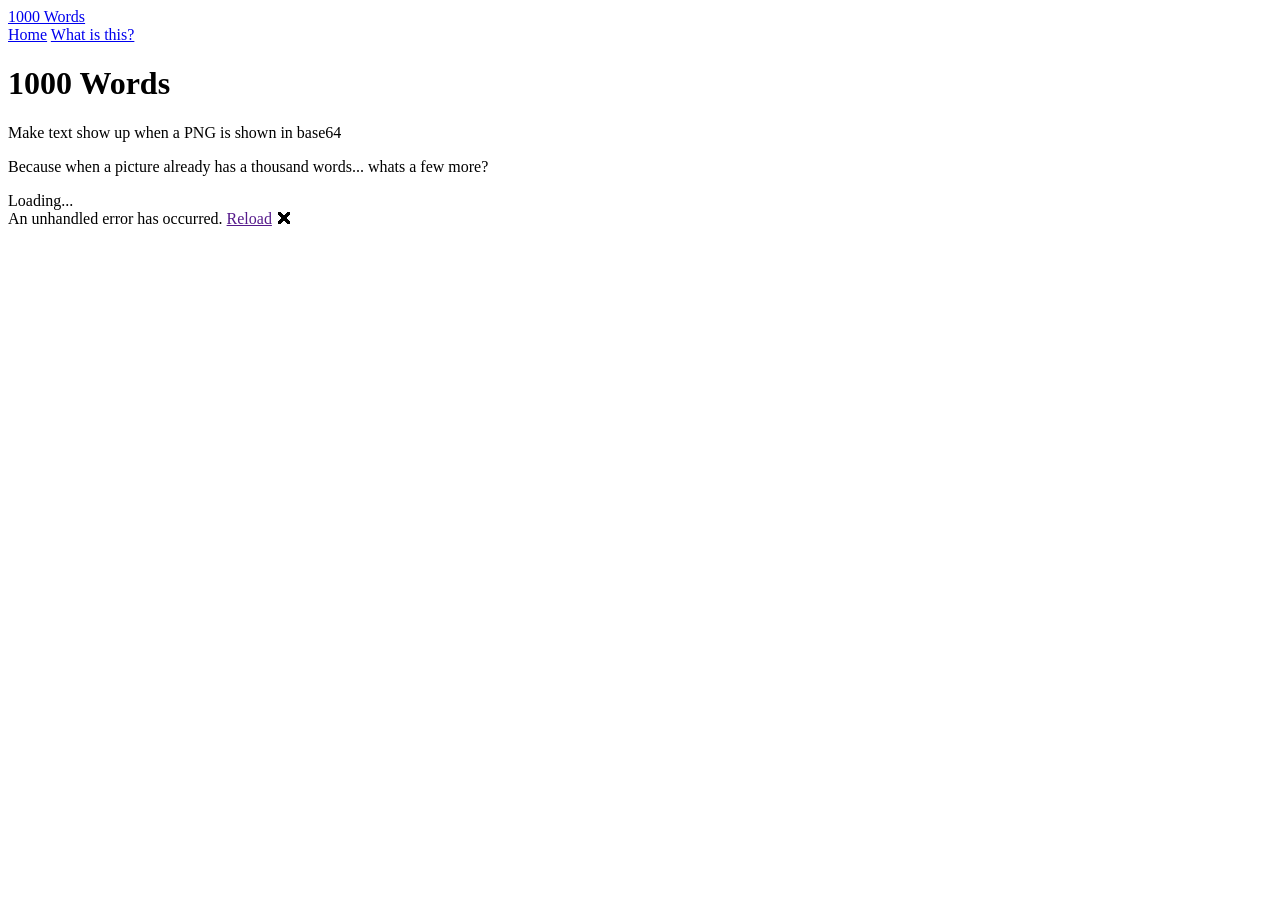
==== Llm64.Wasm/wwwroot/index.html @ f6bdb9c5 "simplify app" ====
<!DOCTYPE html>
<html lang="en">

<head>
    <meta charset="utf-8" />
    <meta name="viewport" content="width=device-width, initial-scale=1.0" />
    <title>1000 Words</title>
    <base href="/" />
    <link href="css/common.css" rel="stylesheet" />
</head>

<body>
    <!-- Navigation -->
    <nav class="nav-bar">
        <div class="nav-container">
            <a href="index.html" class="nav-brand">1000 Words</a>
            <div class="nav-links">
                <a href="index.html" class="nav-link">Home</a>
                <a href="about.html" class="nav-link">What is this?</a>
            </div>
        </div>
    </nav>

    <!-- Main Content -->
    <div class="app-container">
        <!-- Hero Section -->
        <div class="hero">
            <h1 class="title">1000 Words</h1>
            <p class="subtitle">Make text show up when a PNG is shown in base64</p>
            <p class="tagline">Because when a picture already has a thousand words... whats a few more?</p>
        </div>

        <!-- Blazor App Component -->
        <div id="app">Loading...</div>
    </div>

    <div id="blazor-error-ui">
        An unhandled error has occurred.
        <a href="" class="reload">Reload</a>
        <a class="dismiss">🗙</a>
    </div>
    <script src="_framework/blazor.webassembly.js"></script>
</body>

</html>
---- Llm64.Wasm/wwwroot/css/common.css ----
/* Reset and base styles */
* {
    margin: 0;
    padding: 0;
    box-sizing: border-box;
}

body {
    font-family: -apple-system, BlinkMacSystemFont, 'Segoe UI', 'Roboto', 'Oxygen', 'Ubuntu', 'Cantarell', sans-serif;
    background: linear-gradient(to top, #e8d5c4 0%, #d2b48c 20%, #87ceeb 40%, #4a90a4 60%, #b0d4f1 80%, #e6f3ff 100%);
    background-attachment: fixed;
    min-height: 100vh;
    color: #2d3748;
    line-height: 1.6;
}

h1:focus {
    outline: none;
}

/* Blazor error UI */
#blazor-error-ui {
    background: linear-gradient(135deg, #ff6b6b 0%, #ee5a6f 100%);
    bottom: 0;
    box-shadow: 0 -4px 6px rgba(0, 0, 0, 0.1);
    display: none;
    left: 0;
    padding: 1rem 1.5rem;
    position: fixed;
    width: 100%;
    z-index: 1000;
    color: white;
    font-weight: 500;
}

#blazor-error-ui .dismiss {
    cursor: pointer;
    position: absolute;
    right: 1rem;
    top: 50%;
    transform: translateY(-50%);
    font-size: 1.5rem;
    transition: transform 0.2s;
}

#blazor-error-ui .dismiss:hover {
    transform: translateY(-50%) scale(1.2);
}

.blazor-error-boundary {
    background: linear-gradient(135deg, #ff6b6b 0%, #ee5a6f 100%);
    padding: 1.5rem;
    color: white;
    border-radius: 8px;
    margin: 1rem 0;
    box-shadow: 0 4px 6px rgba(0, 0, 0, 0.1);
}

.blazor-error-boundary::after {
    content: "An error has occurred.";
}

/* Navigation */
.nav-bar {
    background: rgba(255, 255, 255, 0.9);
    backdrop-filter: blur(10px);
    box-shadow: 0 2px 8px rgba(0, 0, 0, 0.1);
    position: sticky;
    top: 0;
    z-index: 1000;
}

.nav-container {
    max-width: 1200px;
    margin: 0 auto;
    padding: 1rem 2rem;
    display: flex;
    justify-content: space-between;
    align-items: center;
}

.nav-brand {
    font-size: 1.5rem;
    font-weight: 700;
    color: #2a6f7f;
    text-decoration: none;
    transition: color 0.3s;
}

.nav-brand:hover {
    color: #4a90a4;
}

.nav-links {
    display: flex;
    gap: 2rem;
}

.nav-link {
    font-size: 1rem;
    font-weight: 500;
    color: #475569;
    text-decoration: none;
    transition: color 0.3s;
    position: relative;
}

.nav-link:hover {
    color: #4a90a4;
}

.nav-link::after {
    content: '';
    position: absolute;
    bottom: -4px;
    left: 0;
    right: 0;
    height: 2px;
    background: #4a90a4;
    transform: scaleX(0);
    transition: transform 0.3s;
}

.nav-link:hover::after {
    transform: scaleX(1);
}

/* App Container */
.app-container {
    max-width: 900px;
    margin: 0 auto;
    padding: 2rem 1rem;
}

/* Hero Section */
.hero {
    text-align: center;
    margin-bottom: 3rem;
    animation: fadeInDown 0.8s ease-out;
}

.title {
    font-size: 4rem;
    font-weight: 800;
    background: linear-gradient(135deg, #fff 0%, #f5f5dc 100%);
    -webkit-background-clip: text;
    -webkit-text-fill-color: transparent;
    background-clip: text;
    margin-bottom: 0.5rem;
    text-shadow: 0 4px 12px rgba(0, 0, 0, 0.1);
}

.subtitle {
    font-size: 1.25rem;
    color: #2c1810;
    margin-bottom: 0.5rem;
    font-weight: 500;
}

.tagline {
    font-size: 0.95rem;
    color: #3d2817;
    font-style: italic;
}

/* Main Card */
.main-card {
    background: rgba(255, 255, 255, 0.95);
    backdrop-filter: blur(10px);
    border-radius: 24px;
    padding: 2.5rem;
    box-shadow: 0 20px 60px rgba(0, 0, 0, 0.2);
    animation: fadeInUp 0.8s ease-out;
}

/* Content Block - for text/blog/content pages */
.content {
    font-size: 1.125rem;
    line-height: 1.8;
    color: #1e293b;
}

.content p {
    margin-bottom: 1.5rem;
}

.content h2 {
    font-size: 1.5rem;
    font-weight: 700;
    color: #1e293b;
    margin-top: 2rem;
    margin-bottom: 1rem;
}

.content ul {
    margin-bottom: 1.5rem;
    padding-left: 2rem;
}

.content li {
    margin-bottom: 0.5rem;
}

.content a {
    color: #4a90a4;
    text-decoration: underline;
}

.content a:hover {
    color: #2a6f7f;
}

/* Animations */
@keyframes fadeInDown {
    from {
        opacity: 0;
        transform: translateY(-20px);
    }
    to {
        opacity: 1;
        transform: translateY(0);
    }
}

@keyframes fadeInUp {
    from {
        opacity: 0;
        transform: translateY(20px);
    }
    to {
        opacity: 1;
        transform: translateY(0);
    }
}

/* Responsive design */
@media (max-width: 640px) {
    .nav-container {
        padding: 1rem;
    }

    .nav-brand {
        font-size: 1.25rem;
    }

    .nav-links {
        gap: 1rem;
    }

    .nav-link {
        font-size: 0.875rem;
    }

    .app-container {
        padding: 1rem 0.75rem;
    }

    .title {
        font-size: 2.5rem;
    }

    .subtitle {
        font-size: 1rem;
    }

    .main-card {
        padding: 1.5rem;
        border-radius: 16px;
    }
}
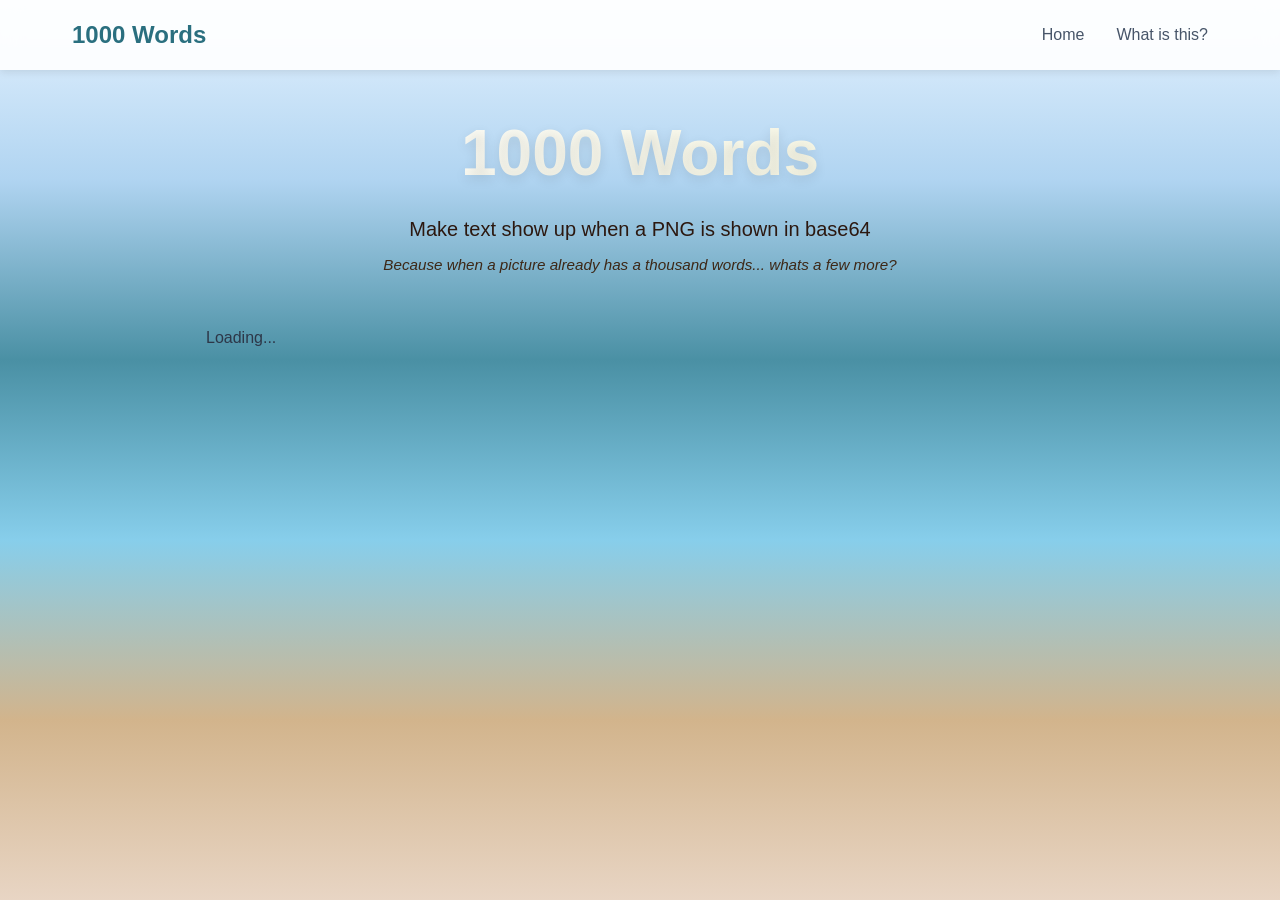
==== commit d11bddd2: "update publish base" ====
--- a/Llm64.Wasm/wwwroot/index.html
+++ b/Llm64.Wasm/wwwroot/index.html
@@ -5,7 +5,7 @@
     <meta charset="utf-8" />
     <meta name="viewport" content="width=device-width, initial-scale=1.0" />
     <title>1000 Words</title>
-    <base href="/" />
+    <base href="__BASE_HREF__" />
     <link href="css/common.css" rel="stylesheet" />
 </head>
 
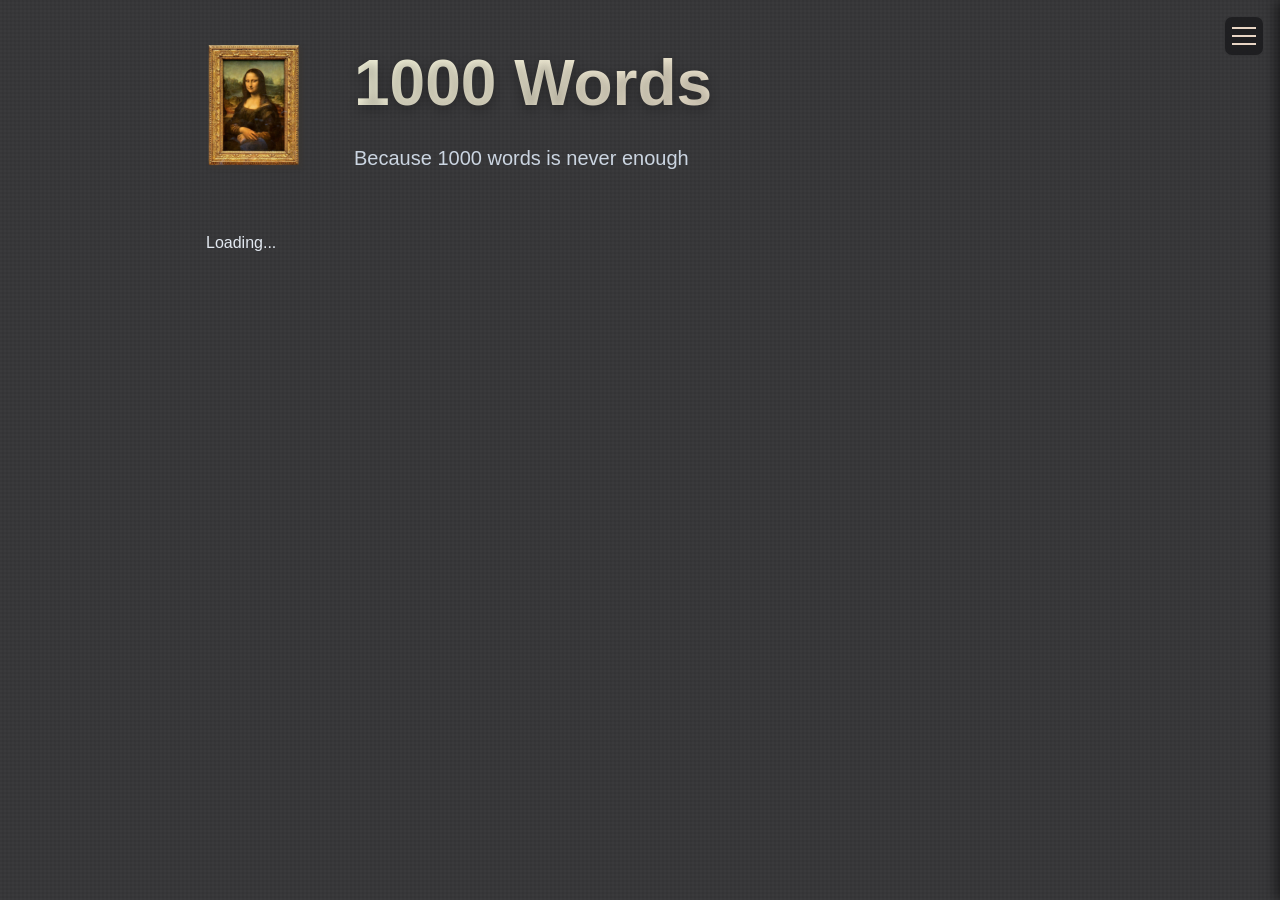
==== commit 6af03aa1: "layout fixes" ====
--- a/Llm64.Wasm/wwwroot/index.html
+++ b/Llm64.Wasm/wwwroot/index.html
@@ -11,13 +11,17 @@
 
 <body>
     <!-- Navigation -->
-    <nav class="nav-bar">
-        <div class="nav-container">
-            <a href="index.html" class="nav-brand">1000 Words</a>
-            <div class="nav-links">
-                <a href="index.html" class="nav-link">Home</a>
-                <a href="about.html" class="nav-link">What is this?</a>
-            </div>
+    <input type="checkbox" id="hamburger-toggle" class="hamburger-toggle">
+    <label for="hamburger-toggle" class="hamburger-menu">
+        <span class="hamburger-line"></span>
+        <span class="hamburger-line"></span>
+        <span class="hamburger-line"></span>
+    </label>
+    <nav class="nav-overlay">
+        <a href="index.html" class="nav-brand">1000 Words</a>
+        <div class="nav-links">
+            <a href="index.html" class="nav-link">Home</a>
+            <a href="about.html" class="nav-link">What is this?</a>
         </div>
     </nav>
 
@@ -25,9 +29,13 @@
     <div class="app-container">
         <!-- Hero Section -->
         <div class="hero">
-            <h1 class="title">1000 Words</h1>
-            <p class="subtitle">Make text show up when a PNG is shown in base64</p>
-            <p class="tagline">Because when a picture already has a thousand words... whats a few more?</p>
+            <img src="img/Mona_Lisa_300x400.png" 
+                 alt="Mona Lisa - Modified from original - Original by Wikimedia user Pedemann - CC BY-SA 4.0 https://commons.wikimedia.org/wiki/File:Mona_Lisa_Louvre_2025.jpg#Licensing" 
+                 class="hero-image">
+            <div class="hero-content">
+                <h1 class="title">1000 Words</h1>
+                <p class="subtitle">Because 1000 words is never enough</p>
+            </div>
         </div>
 
         <!-- Blazor App Component -->
@@ -35,9 +43,10 @@
     </div>
 
     <div id="blazor-error-ui">
-        An unhandled error has occurred.
-        <a href="" class="reload">Reload</a>
-        <a class="dismiss">🗙</a>
+        
+        This site uses a Blazor control, and something has gone wrong loading it, sorry.<br/>
+        Yoiu can choose to <a href="" class="reload">Reload</a> or <a class="dismiss">dismiss</a>, or maybe just head across to the
+        <a href="about.html" class="nav-link">What is this?</a> page to see what is going on here.
     </div>
     <script src="_framework/blazor.webassembly.js"></script>
 </body>
--- a/Llm64.Wasm/wwwroot/css/common.css
+++ b/Llm64.Wasm/wwwroot/css/common.css
@@ -7,10 +7,13 @@
 
 body {
     font-family: -apple-system, BlinkMacSystemFont, 'Segoe UI', 'Roboto', 'Oxygen', 'Ubuntu', 'Cantarell', sans-serif;
-    background: linear-gradient(to top, #e8d5c4 0%, #d2b48c 20%, #87ceeb 40%, #4a90a4 60%, #b0d4f1 80%, #e6f3ff 100%);
+    background: #3a3a3c;
+    background-image:
+        repeating-linear-gradient(0deg, transparent, transparent 2px, rgba(0,0,0,.05) 2px, rgba(0,0,0,.05) 4px),
+        repeating-linear-gradient(90deg, transparent, transparent 2px, rgba(0,0,0,.05) 2px, rgba(0,0,0,.05) 4px);
     background-attachment: fixed;
     min-height: 100vh;
-    color: #2d3748;
+    color: #e2e8f0;
     line-height: 1.6;
 }
 
@@ -61,68 +64,100 @@
 }
 
 /* Navigation */
-.nav-bar {
-    background: rgba(255, 255, 255, 0.9);
+.hamburger-toggle {
+    display: none;
+}
+
+.hamburger-menu {
+    position: fixed;
+    top: 1rem;
+    right: 1rem;
+    z-index: 1001;
+    cursor: pointer;
+    width: 40px;
+    height: 40px;
+    display: flex;
+    flex-direction: column;
+    justify-content: center;
+    align-items: center;
+    gap: 6px;
+    background: rgba(30, 30, 32, 0.95);
     backdrop-filter: blur(10px);
-    box-shadow: 0 2px 8px rgba(0, 0, 0, 0.1);
-    position: sticky;
+    border-radius: 8px;
+    padding: 8px;
+    border: 1px solid rgba(255, 255, 255, 0.1);
+}
+
+.hamburger-line {
+    width: 24px;
+    height: 2px;
+    background: #e8d5c4;
+    transition: all 0.3s ease;
+}
+
+.hamburger-toggle:checked ~ .hamburger-menu .hamburger-line:nth-child(1) {
+    transform: translateY(8px) rotate(45deg);
+}
+
+.hamburger-toggle:checked ~ .hamburger-menu .hamburger-line:nth-child(2) {
+    opacity: 0;
+}
+
+.hamburger-toggle:checked ~ .hamburger-menu .hamburger-line:nth-child(3) {
+    transform: translateY(-8px) rotate(-45deg);
+}
+
+.nav-overlay {
+    position: fixed;
     top: 0;
+    right: -300px;
+    width: 300px;
+    height: 100vh;
+    background: rgba(30, 30, 32, 0.98);
+    backdrop-filter: blur(10px);
+    box-shadow: -4px 0 12px rgba(0, 0, 0, 0.5);
     z-index: 1000;
-}
-
-.nav-container {
-    max-width: 1200px;
-    margin: 0 auto;
-    padding: 1rem 2rem;
+    transition: right 0.3s ease;
     display: flex;
-    justify-content: space-between;
-    align-items: center;
+    flex-direction: column;
+    padding: 4rem 2rem 2rem 2rem;
+    border-left: 1px solid rgba(255, 255, 255, 0.1);
+}
+
+.hamburger-toggle:checked ~ .nav-overlay {
+    right: 0;
 }
 
 .nav-brand {
     font-size: 1.5rem;
     font-weight: 700;
-    color: #2a6f7f;
+    color: #e8d5c4;
     text-decoration: none;
     transition: color 0.3s;
+    margin-bottom: 2rem;
 }
 
 .nav-brand:hover {
-    color: #4a90a4;
+    color: #f5f5dc;
 }
 
 .nav-links {
     display: flex;
-    gap: 2rem;
+    flex-direction: column;
+    gap: 1.5rem;
 }
 
 .nav-link {
-    font-size: 1rem;
+    font-size: 1.125rem;
     font-weight: 500;
-    color: #475569;
+    color: #cbd5e1;
     text-decoration: none;
     transition: color 0.3s;
-    position: relative;
+    padding: 0.5rem 0;
 }
 
 .nav-link:hover {
-    color: #4a90a4;
-}
-
-.nav-link::after {
-    content: '';
-    position: absolute;
-    bottom: -4px;
-    left: 0;
-    right: 0;
-    height: 2px;
-    background: #4a90a4;
-    transform: scaleX(0);
-    transition: transform 0.3s;
-}
-
-.nav-link:hover::after {
-    transform: scaleX(1);
+    color: #f5f5dc;
 }
 
 /* App Container */
@@ -134,33 +169,40 @@
 
 /* Hero Section */
 .hero {
-    text-align: center;
+    display: flex;
+    align-items: center;
+    gap: 3rem;
     margin-bottom: 3rem;
     animation: fadeInDown 0.8s ease-out;
+}
+
+.hero-image {
+    flex-shrink: 0;
+    width: 100px;
+    height: auto;
+}
+
+.hero-content {
+    flex: 1;
+    text-align: left;
 }
 
 .title {
     font-size: 4rem;
     font-weight: 800;
-    background: linear-gradient(135deg, #fff 0%, #f5f5dc 100%);
+    background: linear-gradient(135deg, #f5f5dc 0%, #e8d5c4 100%);
     -webkit-background-clip: text;
     -webkit-text-fill-color: transparent;
     background-clip: text;
     margin-bottom: 0.5rem;
-    text-shadow: 0 4px 12px rgba(0, 0, 0, 0.1);
+    text-shadow: 0 4px 12px rgba(0, 0, 0, 0.3);
 }
 
 .subtitle {
     font-size: 1.25rem;
-    color: #2c1810;
+    color: #cbd5e1;
     margin-bottom: 0.5rem;
     font-weight: 500;
-}
-
-.tagline {
-    font-size: 0.95rem;
-    color: #3d2817;
-    font-style: italic;
 }
 
 /* Main Card */
@@ -210,6 +252,32 @@
     color: #2a6f7f;
 }
 
+/* White square image styling for about page */
+.content img {
+    border: 2px solid #cbd5e1;
+    border-radius: 4px;
+    transition: all 0.3s ease;
+}
+
+.content img:hover {
+    border-color: #e8d5c4;
+    transform: scale(1.1);
+    box-shadow: 0 4px 12px rgba(232, 213, 196, 0.4);
+}
+
+/* Base64 output styling */
+.content pre {
+    background: #1e293b;
+    color: #e2e8f0;
+    padding: 1.5rem;
+    border-radius: 12px;
+    font-size: 0.875rem;
+    font-family: 'Courier New', monospace;
+    overflow-x: auto;
+    line-height: 1.6;
+    box-shadow: inset 0 2px 4px rgba(0, 0, 0, 0.2);
+}
+
 /* Animations */
 @keyframes fadeInDown {
     from {
@@ -235,24 +303,27 @@
 
 /* Responsive design */
 @media (max-width: 640px) {
-    .nav-container {
-        padding: 1rem;
-    }
-
-    .nav-brand {
-        font-size: 1.25rem;
-    }
-
-    .nav-links {
-        gap: 1rem;
-    }
-
-    .nav-link {
-        font-size: 0.875rem;
+    .nav-overlay {
+        width: 100%;
+        right: -100%;
     }
 
     .app-container {
         padding: 1rem 0.75rem;
+    }
+
+    .hero {
+        flex-direction: column;
+        gap: 1.5rem;
+        text-align: center;
+    }
+
+    .hero-image {
+        width: 75px;
+    }
+
+    .hero-content {
+        text-align: center;
     }
 
     .title {
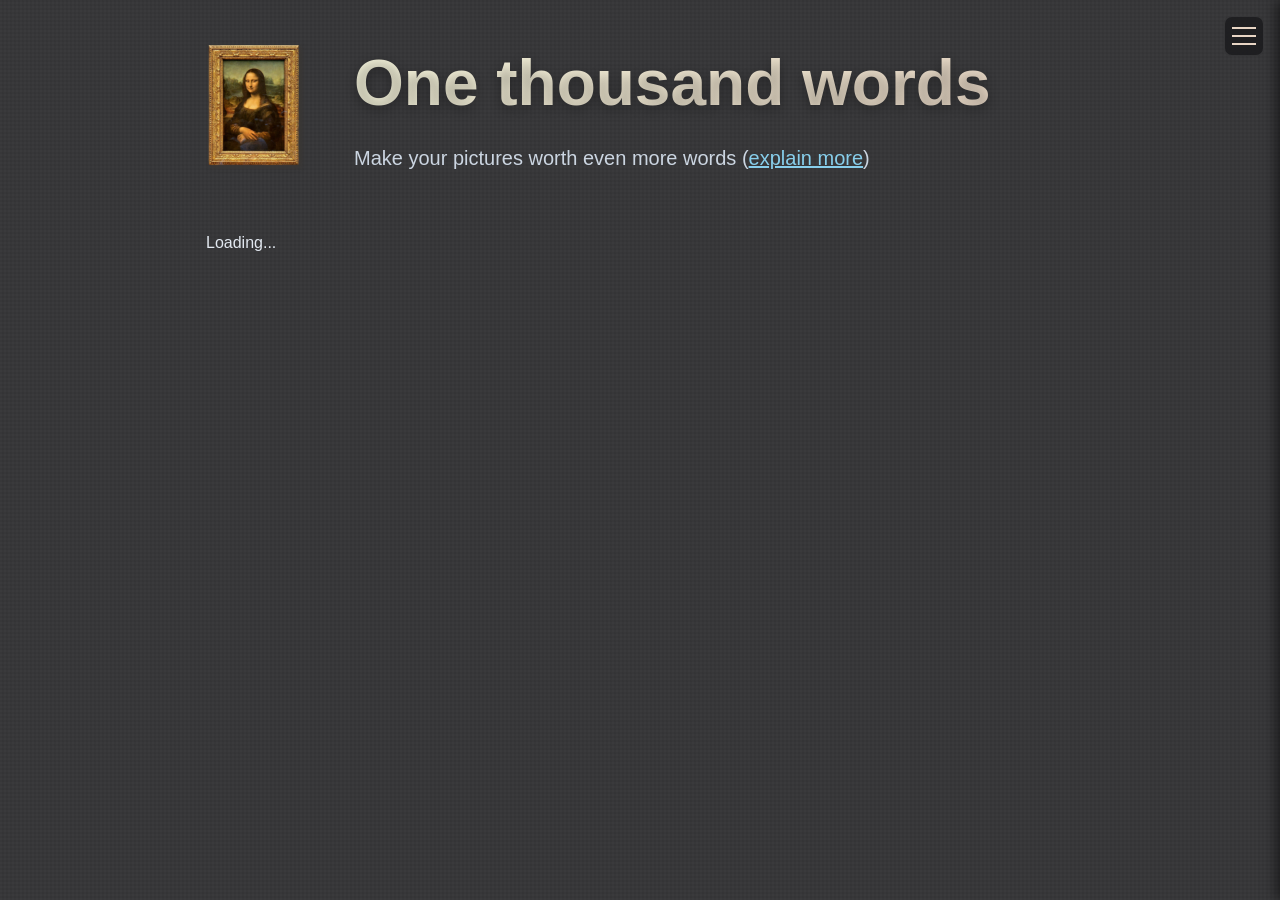
==== commit c4177170: "ready for milestone" ====
--- a/Llm64.Wasm/wwwroot/index.html
+++ b/Llm64.Wasm/wwwroot/index.html
@@ -4,7 +4,7 @@
 <head>
     <meta charset="utf-8" />
     <meta name="viewport" content="width=device-width, initial-scale=1.0" />
-    <title>1000 Words</title>
+    <title>One Thousand Words</title>
     <base href="__BASE_HREF__" />
     <link href="css/common.css" rel="stylesheet" />
 </head>
@@ -18,7 +18,7 @@
         <span class="hamburger-line"></span>
     </label>
     <nav class="nav-overlay">
-        <a href="index.html" class="nav-brand">1000 Words</a>
+        <a href="index.html" class="nav-brand">One thousand words</a>
         <div class="nav-links">
             <a href="index.html" class="nav-link">Home</a>
             <a href="about.html" class="nav-link">What is this?</a>
@@ -33,8 +33,8 @@
                  alt="Mona Lisa - Modified from original - Original by Wikimedia user Pedemann - CC BY-SA 4.0 https://commons.wikimedia.org/wiki/File:Mona_Lisa_Louvre_2025.jpg#Licensing" 
                  class="hero-image">
             <div class="hero-content">
-                <h1 class="title">1000 Words</h1>
-                <p class="subtitle">Because 1000 words is never enough</p>
+                <h1 class="title">One thousand words</h1>
+                <p class="subtitle">Make your pictures worth even more words (<a href="about.html">explain more</a>)</p>
             </div>
         </div>
 
@@ -43,7 +43,6 @@
     </div>
 
     <div id="blazor-error-ui">
-        
         This site uses a Blazor control, and something has gone wrong loading it, sorry.<br/>
         Yoiu can choose to <a href="" class="reload">Reload</a> or <a class="dismiss">dismiss</a>, or maybe just head across to the
         <a href="about.html" class="nav-link">What is this?</a> page to see what is going on here.
--- a/Llm64.Wasm/wwwroot/css/common.css
+++ b/Llm64.Wasm/wwwroot/css/common.css
@@ -19,6 +19,11 @@
 
 h1:focus {
     outline: none;
+}
+
+/* Prevent visited link color changes */
+a:visited {
+    color: inherit;
 }
 
 /* Blazor error UI */
@@ -137,6 +142,10 @@
     margin-bottom: 2rem;
 }
 
+.nav-brand:visited {
+    color: #e8d5c4;
+}
+
 .nav-brand:hover {
     color: #f5f5dc;
 }
@@ -154,6 +163,10 @@
     text-decoration: none;
     transition: color 0.3s;
     padding: 0.5rem 0;
+}
+
+.nav-link:visited {
+    color: #cbd5e1;
 }
 
 .nav-link:hover {
@@ -205,6 +218,19 @@
     font-weight: 500;
 }
 
+.subtitle a {
+    color: #87ceeb;
+    text-decoration: underline;
+}
+
+.subtitle a:visited {
+    color: #87ceeb;
+}
+
+.subtitle a:hover {
+    color: #b0e0e6;
+}
+
 /* Main Card */
 .main-card {
     background: rgba(255, 255, 255, 0.95);
@@ -246,6 +272,10 @@
 .content a {
     color: #4a90a4;
     text-decoration: underline;
+}
+
+.content a:visited {
+    color: #4a90a4;
 }
 
 .content a:hover {
@@ -278,6 +308,17 @@
     box-shadow: inset 0 2px 4px rgba(0, 0, 0, 0.2);
 }
 
+/* Inline code styling */
+.content code {
+    background: #f1f5f9;
+    color: #1e293b;
+    padding: 0.125rem 0.375rem;
+    border-radius: 4px;
+    font-size: 0.9em;
+    font-family: 'Courier New', monospace;
+    border: 1px solid #cbd5e1;
+}
+
 /* Animations */
 @keyframes fadeInDown {
     from {
